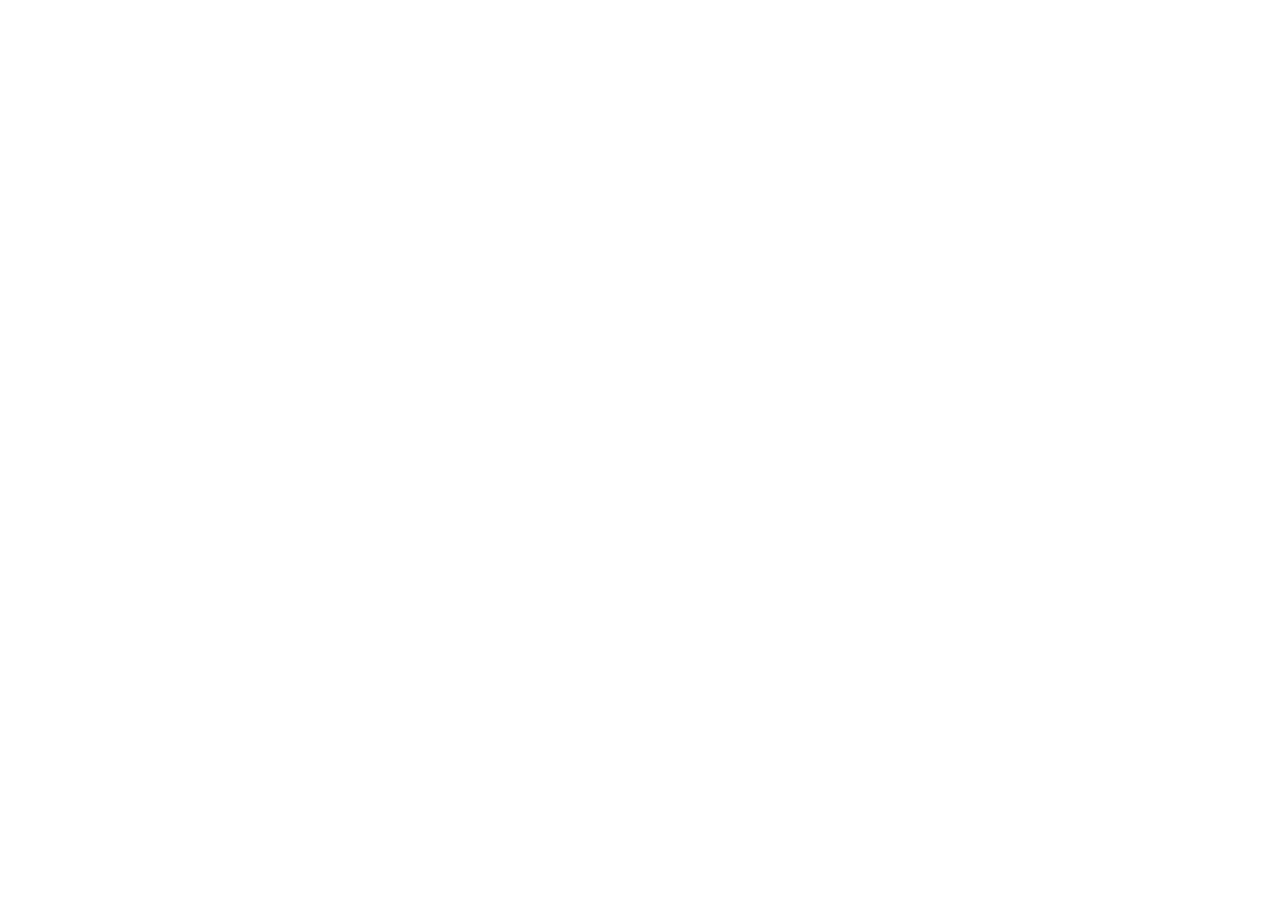
==== src/main/resources/templates/test.html @ 95527d32 "Алгоритм Дейкстра" ====
<!DOCTYPE html>
<html lang="en">
<head>
    <meta charset="UTF-8">
    <title>Net present test</title>
    <script src="https://ajax.googleapis.com/ajax/libs/jquery/3.3.1/jquery.min.js"></script>
    <script src="js/index.js"></script>
</head>
<body>

</body>
</html>
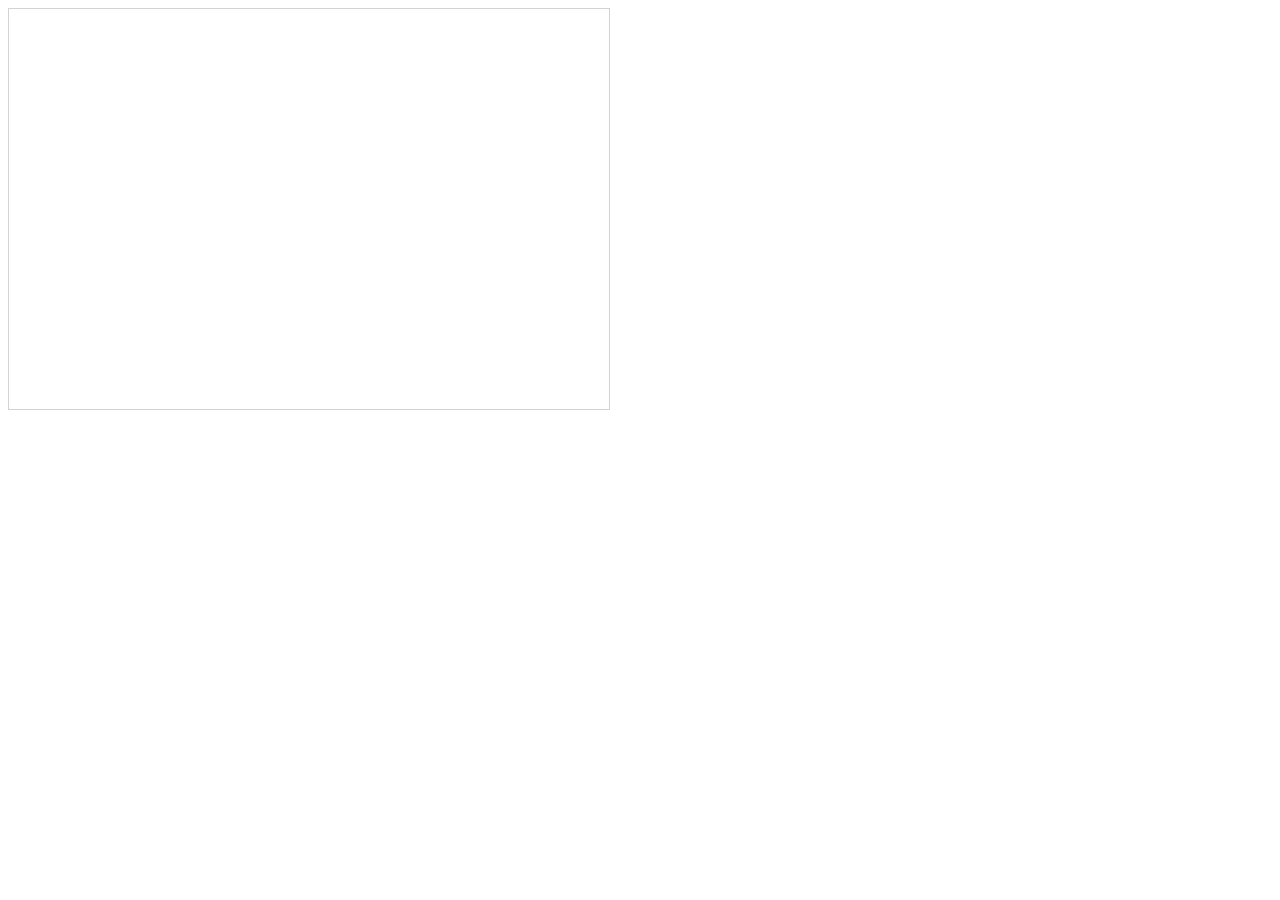
==== commit 461cd862: "front net visualize" ====
--- a/src/main/resources/templates/test.html
+++ b/src/main/resources/templates/test.html
@@ -5,8 +5,19 @@
     <title>Net present test</title>
     <script src="https://ajax.googleapis.com/ajax/libs/jquery/3.3.1/jquery.min.js"></script>
     <script src="js/index.js"></script>
+
+    <script type="text/javascript" src="https://cdnjs.cloudflare.com/ajax/libs/vis/4.21.0/vis.min.js"></script>
+    <link href="https://cdnjs.cloudflare.com/ajax/libs/vis/4.21.0/vis.min.css" rel="stylesheet" type="text/css" />
+
+    <style type="text/css">
+        #mynetwork {
+            width: 600px;
+            height: 400px;
+            border: 1px solid lightgray;
+        }
+    </style>
 </head>
 <body>
-
+    <div id="mynetwork"></div>
 </body>
 </html>
